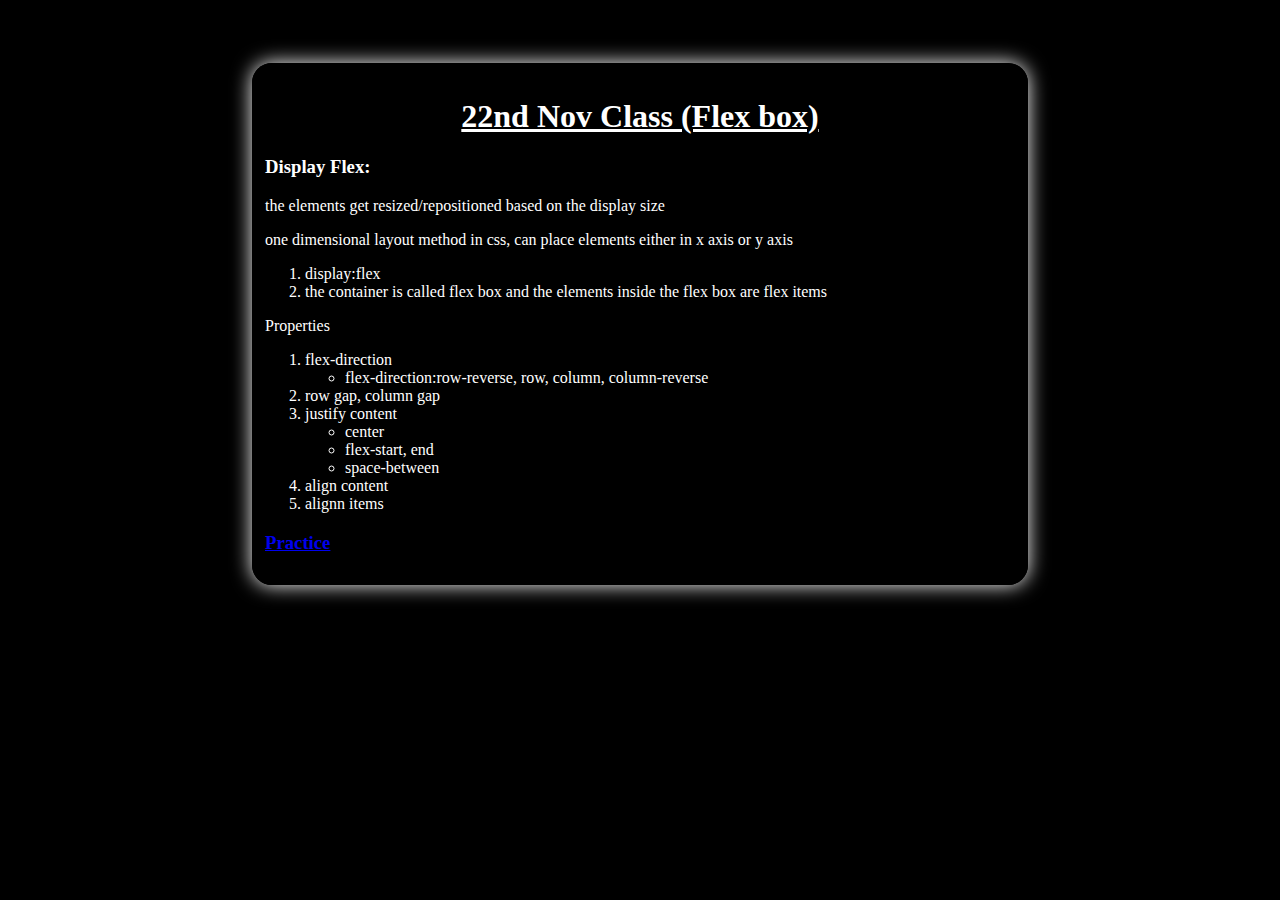
==== index.html @ 3281191b "first commit" ====
<!DOCTYPE html>
<html lang="en">
<head>
    <meta charset="UTF-8">
    <meta name="viewport" content="width=device-width, initial-scale=1.0">
    <title>22nd Nov Class (Flex box)</title>
    <link rel="stylesheet" href="style.css">
</head>
<body>
    <div class="page">
        <div class="heading">
            <h1>22nd Nov Class (Flex box)</h1>
        </div>

        <div class="content">
            <h3 class="subheading">Display Flex:</h3>
            <p>the elements get resized/repositioned based on the display size</p>
            <p>one dimensional layout method in css, can place elements either in x axis or y axis</p>
            <ol>
                <li>display:flex</li>
                <li>the container is called flex box and the elements inside the flex box are flex items</li>
            </ol>
            <p>Properties</p>
            <ol>
                <li>flex-direction</li>
                <ul>
                    <li>flex-direction:row-reverse, row, column, column-reverse</li>
                </ul>
                <li>row gap, column gap</li>
                <li>justify content</li>
                <ul>
                    <li>center</li>
                    <li>flex-start, end</li>
                    <li>space-between</li>
                </ul>
                <li>align content</li>
                <li>alignn items</li>
            </ol>


        </div>

        <div>
            <h3 class="subheading"><a href="./practice.html">Practice</a></h3>
        </div>
    </div>
</body>
</html>
---- style.css ----
body{
    background-color: black;
    color: white;
    text-align: justify;
}

.heading{
    text-align: center;
    text-decoration: underline;
}

.page{
    max-width: 750px;
    border: solid black;
    margin-left: auto;
    margin-right: auto;
    padding: 10px;
    margin-top: 5%;
    margin-bottom: 5%;
    box-shadow: 0 0 20px white;
    border-radius: 20px;
}
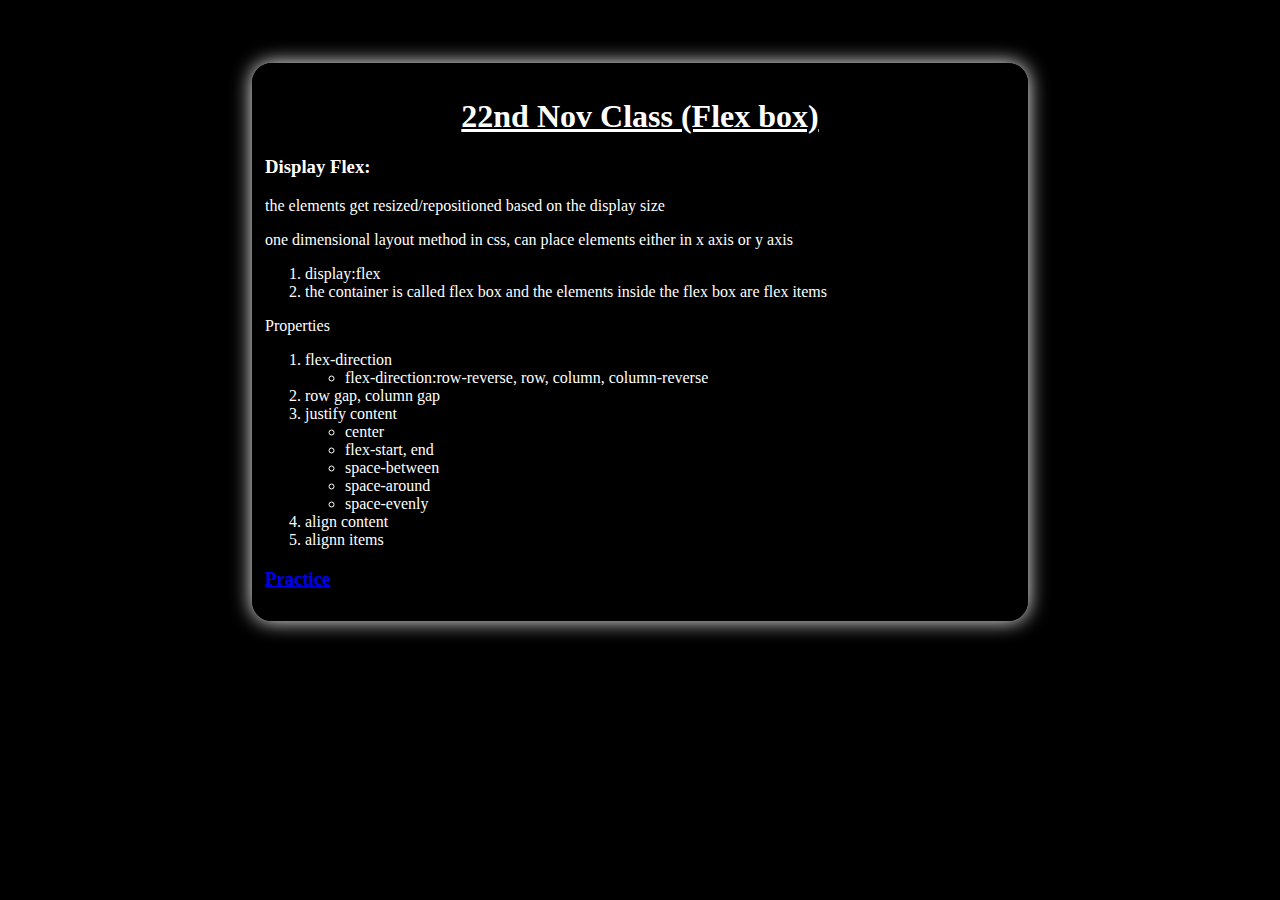
==== commit 0317bafb: "content" ====
--- a/index.html
+++ b/index.html
@@ -32,6 +32,8 @@
                     <li>center</li>
                     <li>flex-start, end</li>
                     <li>space-between</li>
+                    <li>space-around</li>
+                    <li>space-evenly</li>
                 </ul>
                 <li>align content</li>
                 <li>alignn items</li>
